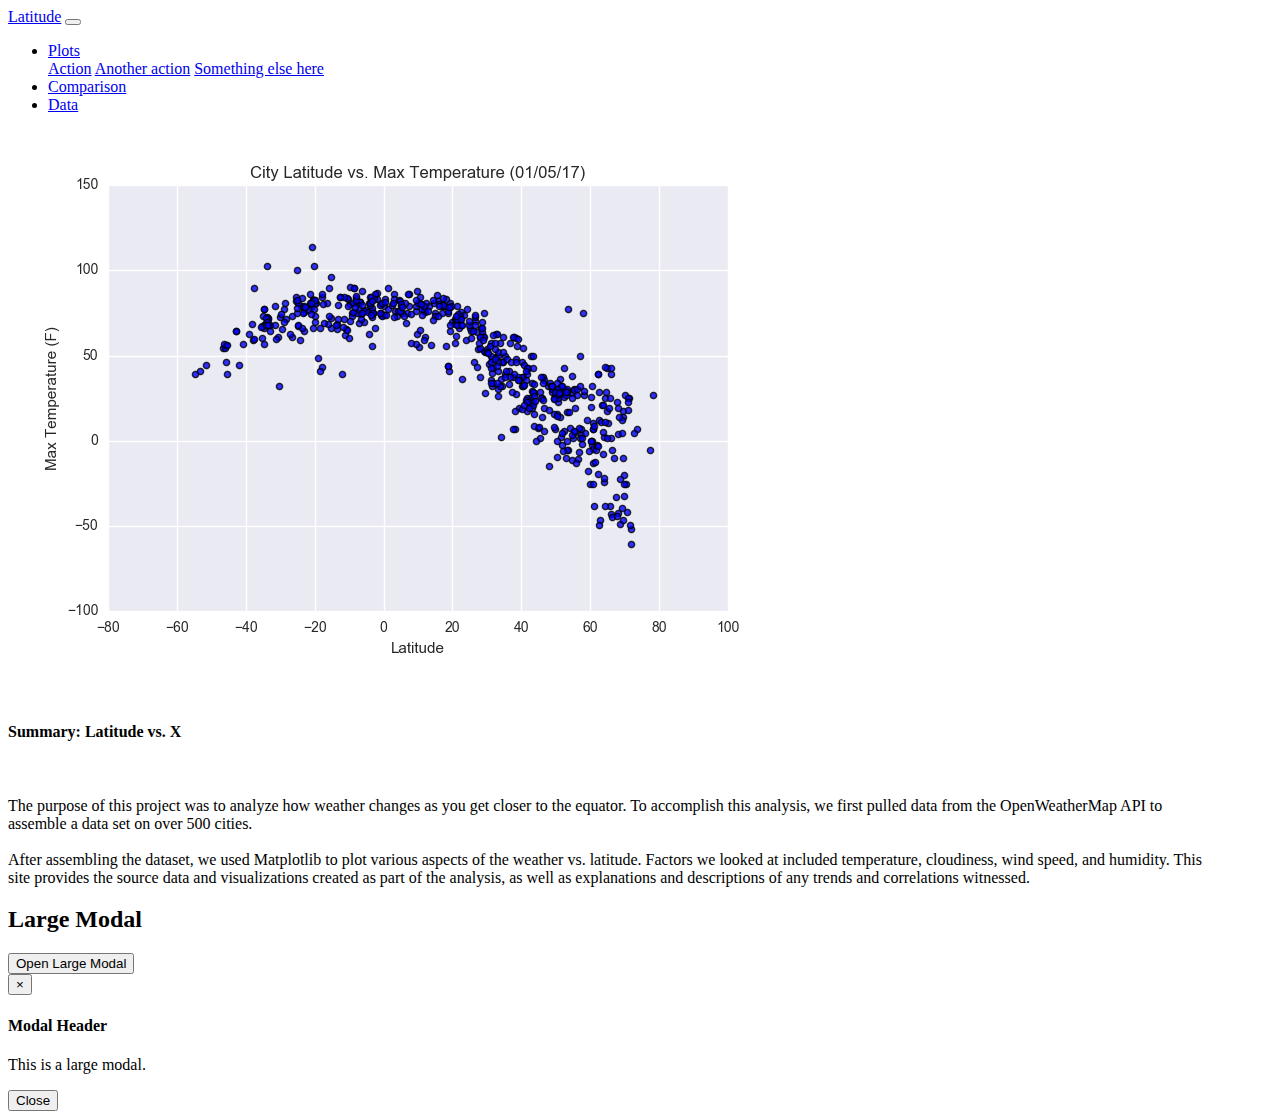
==== index.html @ ea4a3e47 "Commit 2" ====
<!DOCTYPE html>
<html lang="en">
<head>
    <meta charset="UTF-8">
    <meta http-equiv="X-UA-Compatible" content="IE=edge">
    <meta name="viewport" content="width=device-width, initial-scale=1.0">
    <link rel="stylesheet" href="/Web-Design-Challenge/style.css">
    <link rel="stylesheet" href="/Web-Design-Challenge/sketchy.min.css">
    <title>Latitude</title>
</head>
<body>
    <nav class="navbar navbar-expand-lg navbar-dark bg-dark">
        <div class="container-fluid">
          <a class="navbar-brand" href="#">Latitude</a>
          <button class="navbar-toggler" type="button" data-bs-toggle="collapse" data-bs-target="#navbarColor02" aria-controls="navbarColor02" aria-expanded="false" aria-label="Toggle navigation">
            <span class="navbar-toggler-icon"></span>
          </button>
      
          <div class="collapse navbar-collapse" id="navbarColor02">
            <ul class="navbar-nav me-auto">
                <li class="nav-item dropdown">
                    <a class="nav-link dropdown-toggle" data-bs-toggle="dropdown" href="#" role="button" aria-haspopup="true" aria-expanded="false">Plots</a>
                    <div class="dropdown-menu">
                      <a class="dropdown-item" href="#">Action</a>
                      <a class="dropdown-item" href="#">Another action</a>
                      <a class="dropdown-item" href="#">Something else here</a>
                    </div>
                  </li>
              <li class="nav-item">
                <a class="nav-link" href="#">Comparison</a>
              </li>
              <li class="nav-item">
                <a class="nav-link" href="#">Data</a>
              </li>
            </ul>
          </div>
        </div>
      </nav>
    <div class="card mb-6">
    <div class="card text-white bg-info mb-3" style="max-width: 75rem;">
        <div class="row no-gutters">
        <div class="col-md-5">
            <img src="Instructions/Resources/assets/images/Fig1.png" class="card-img" alt="...">
            <br>
        </div>
        <div class="col-md-7">
            <div class="card-body">
                <br>
            <h4 class="card-title">Summary: Latitude vs. X</h4>
            <br>
        <p class="card-text">The purpose of this project was to analyze how weather
            changes as you get closer to the equator. To accomplish this analysis, we
            first pulled data from the OpenWeatherMap API to assemble a data set on
            over 500 cities.
            <br>
            <br>
            After assembling the dataset, we used Matplotlib to plot various aspects of
            the weather vs. latitude. Factors we looked at included temperature, cloudiness,
            wind speed, and humidity. This site provides the source data and visualizations
            created as part of the analysis, as well as explanations and descriptions of any
            trends and correlations witnessed.</p>
            
            </div>
        </div>
        </div>
    </div>

    <div class="container">
        <h2>Large Modal</h2>
        <!-- Trigger the modal with a button -->
        <button type="button" class="btn btn-info btn-lg" data-toggle="modal" data-target="#myModal">Open Large Modal</button>
      
        <!-- Modal -->
        <div class="modal fade" id="myModal" role="dialog">
          <div class="modal-dialog modal-lg">
            <div class="modal-content">
              <div class="modal-header">
                <button type="button" class="close" data-dismiss="modal">&times;</button>
                <h4 class="modal-title">Modal Header</h4>
              </div>
              <div class="modal-body">
                <p>This is a large modal.</p>
              </div>
              <div class="modal-footer">
                <button type="button" class="btn btn-default" data-dismiss="modal">Close</button>
              </div>
            </div>
          </div>
        </div>
      </div>
</div>    
</body>
</html>
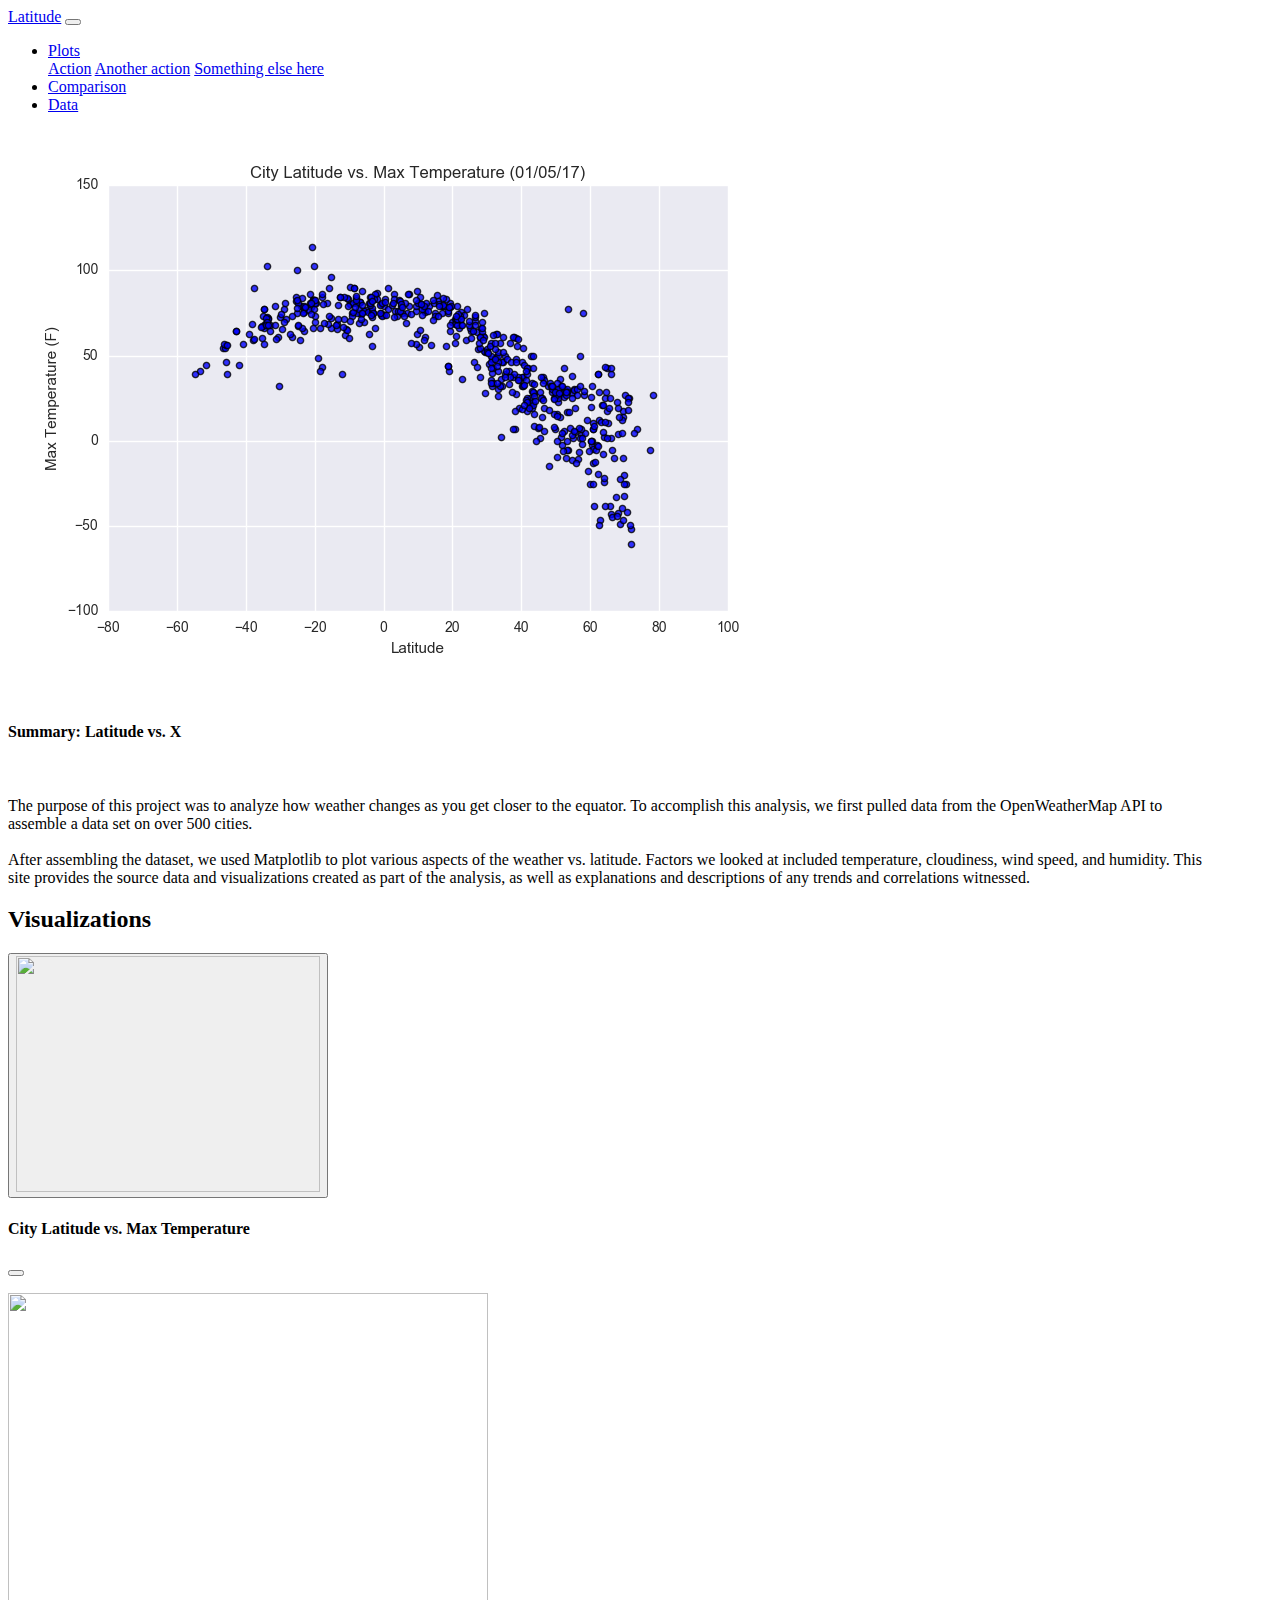
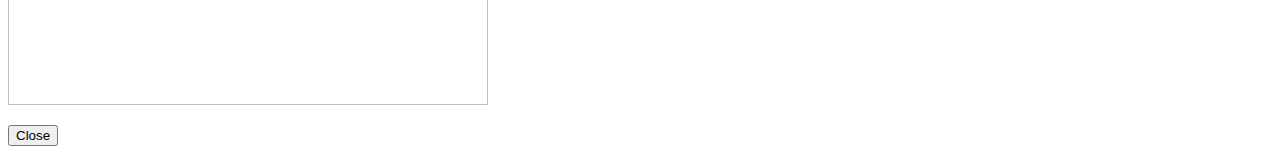
==== commit 55422545: "commit #3" ====
--- a/index.html
+++ b/index.html
@@ -4,6 +4,7 @@
     <meta charset="UTF-8">
     <meta http-equiv="X-UA-Compatible" content="IE=edge">
     <meta name="viewport" content="width=device-width, initial-scale=1.0">
+    <link href="https://cdn.jsdelivr.net/npm/bootstrap@5.1.3/dist/css/bootstrap.min.css" rel="stylesheet" integrity="sha384-1BmE4kWBq78iYhFldvKuhfTAU6auU8tT94WrHftjDbrCEXSU1oBoqyl2QvZ6jIW3" crossorigin="anonymous">
     <link rel="stylesheet" href="/Web-Design-Challenge/style.css">
     <link rel="stylesheet" href="/Web-Design-Challenge/sketchy.min.css">
     <title>Latitude</title>
@@ -65,29 +66,50 @@
         </div>
     </div>
 
-    <div class="container">
-        <h2>Large Modal</h2>
-        <!-- Trigger the modal with a button -->
-        <button type="button" class="btn btn-info btn-lg" data-toggle="modal" data-target="#myModal">Open Large Modal</button>
-      
-        <!-- Modal -->
-        <div class="modal fade" id="myModal" role="dialog">
-          <div class="modal-dialog modal-lg">
-            <div class="modal-content">
-              <div class="modal-header">
-                <button type="button" class="close" data-dismiss="modal">&times;</button>
-                <h4 class="modal-title">Modal Header</h4>
+    <div class="card border-secondary mb-3" style="max-width: 90rem;">
+        <div class="card-body">
+          <p class="card-text">
+
+            <div class="container">
+                <h2><strong>Visualizations</strong></h2>
+               <!-- Button trigger modal -->
+               <!-- <button type="button" class="btn btn-info btn-lg" data-bs-toggle="modal" data-bs-target="#staticBackdrop">
+                Test
+              </button> -->
+              <button type="button" class="btn btn-primary" id="fig1" data-bs-toggle="modal" data-bs-target="#staticBackdrop"><img src="/Web-Design-Challenge/Instructions/Resources/assets/images/Fig1.png" width="304" height="236"></button>
+              <!-- Modal -->
+        <div class="modal fade" id="staticBackdrop" data-bs-backdrop="static" data-bs-keyboard="false" tabindex="-1" aria-labelledby="staticBackdropLabel" aria-hidden="true">
+                <div class="modal-dialog">
+                  <div class="modal-content">
+                    <div class="modal-header">
+                      <h4 class="modal-title" id="staticBackdropLabel">City Latitude vs. Max Temperature</h4>
+                      <button type="button" class="btn-close" data-bs-dismiss="modal" aria-label="Close"></button>
+                    </div>
+                    <div class="modal-body">
+                      <p><img src="/Web-Design-Challenge/Instructions/Resources/assets/images/Fig1.png" width="480" height="412"></p>
+                    </div>
+                    <div class="modal-footer">
+                      <button type="button" class="btn btn-secondary" data-bs-dismiss="modal">Close</button>
+                    </div>
+                  </div>
+                </div>
               </div>
-              <div class="modal-body">
-                <p>This is a large modal.</p>
               </div>
-              <div class="modal-footer">
-                <button type="button" class="btn btn-default" data-dismiss="modal">Close</button>
-              </div>
-            </div>
-          </div>
-        </div>
-      </div>
-</div>    
+        </div>    
+
+
+
+
+<script src="https://cdn.jsdelivr.net/npm/bootstrap@5.1.3/dist/js/bootstrap.bundle.min.js" integrity="sha384-ka7Sk0Gln4gmtz2MlQnikT1wXgYsOg+OMhuP+IlRH9sENBO0LRn5q+8nbTov4+1p" crossorigin="anonymous"></script>
+<script type="text/javascript">
+var myModal = document.getElementById('myModal')
+var myInput = document.getElementById('myInput')
+
+myModal.addEventListener('shown.bs.modal', function () {
+  myInput.focus()
+})    
+</script>
 </body>
 </html>
+
+
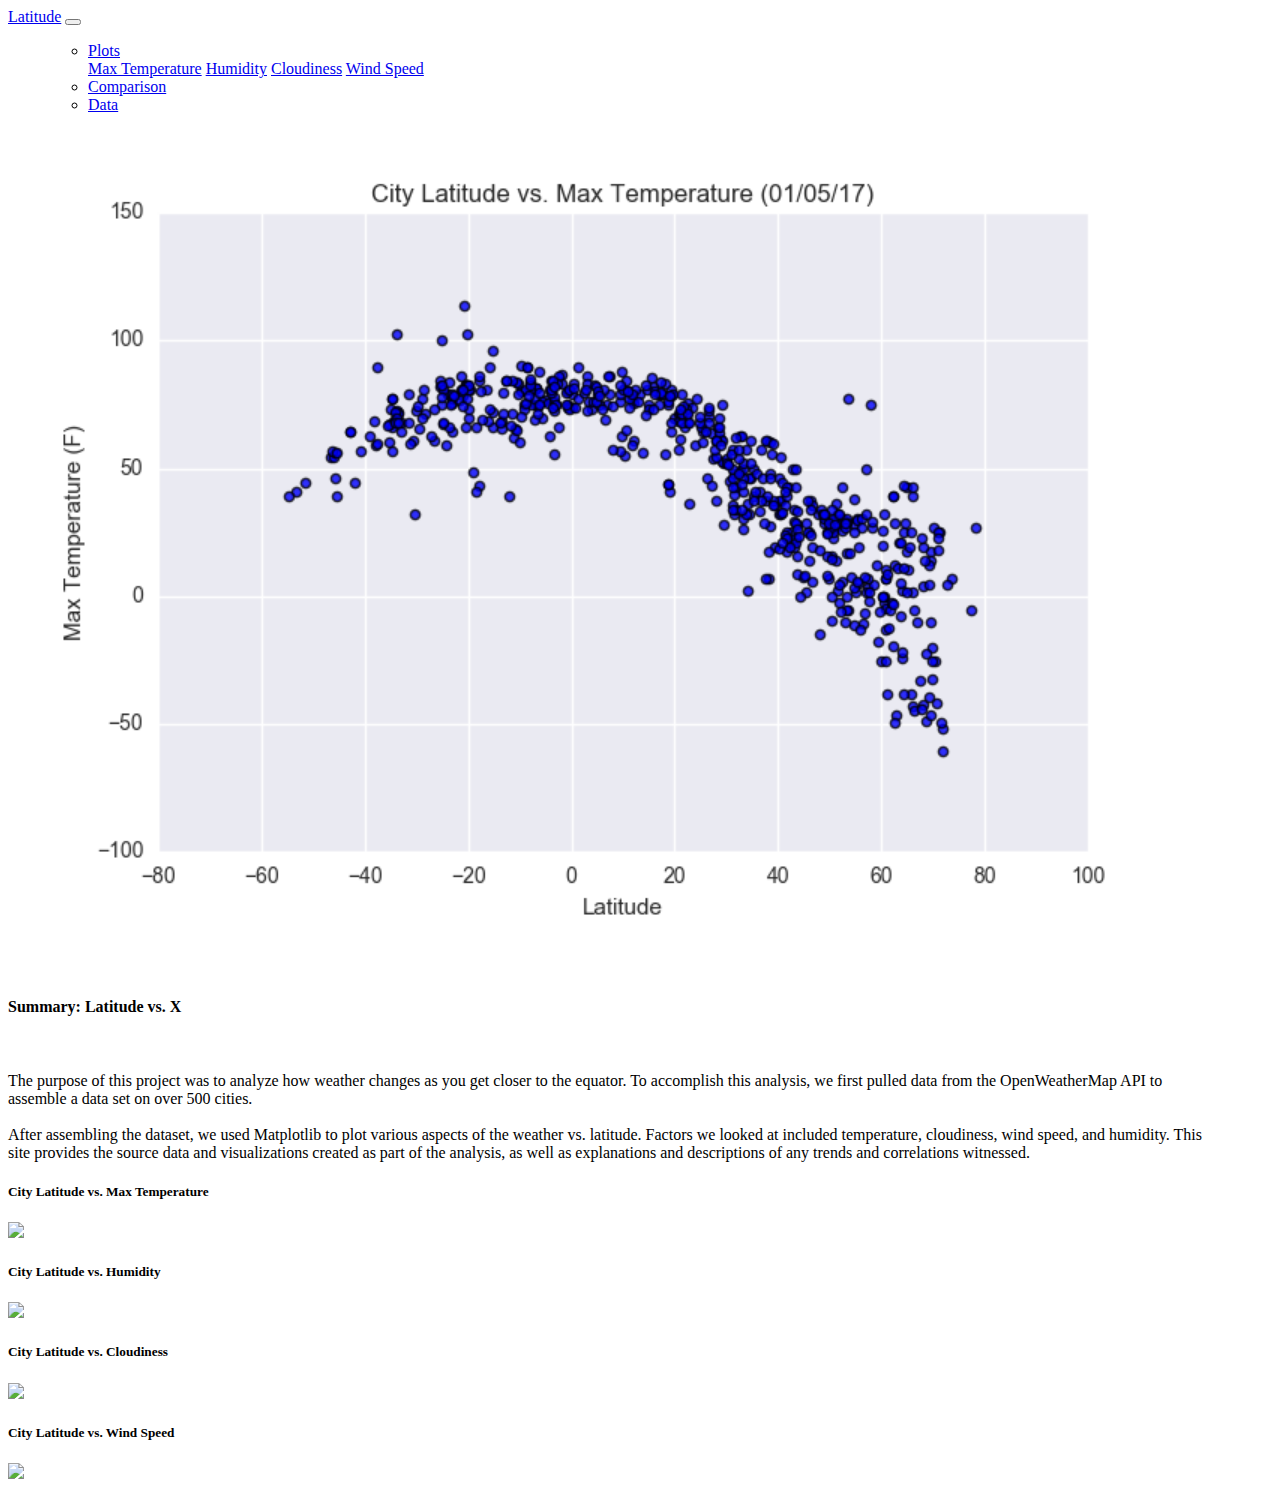
==== commit 9d328c03: "commit #3: adding max-temp.html & updating other code" ====
--- a/index.html
+++ b/index.html
@@ -10,21 +10,22 @@
     <title>Latitude</title>
 </head>
 <body>
-    <nav class="navbar navbar-expand-lg navbar-dark bg-dark">
+    <nav class="navbar navbar-expand-lg navbar-dark bg-dark" >
         <div class="container-fluid">
           <a class="navbar-brand" href="#">Latitude</a>
           <button class="navbar-toggler" type="button" data-bs-toggle="collapse" data-bs-target="#navbarColor02" aria-controls="navbarColor02" aria-expanded="false" aria-label="Toggle navigation">
             <span class="navbar-toggler-icon"></span>
           </button>
-      
+        <ul class="nav justify-content-end">
           <div class="collapse navbar-collapse" id="navbarColor02">
             <ul class="navbar-nav me-auto">
                 <li class="nav-item dropdown">
                     <a class="nav-link dropdown-toggle" data-bs-toggle="dropdown" href="#" role="button" aria-haspopup="true" aria-expanded="false">Plots</a>
                     <div class="dropdown-menu">
-                      <a class="dropdown-item" href="#">Action</a>
-                      <a class="dropdown-item" href="#">Another action</a>
-                      <a class="dropdown-item" href="#">Something else here</a>
+                      <a class="dropdown-item" href="#">Max Temperature</a>
+                      <a class="dropdown-item" href="#">Humidity</a>
+                      <a class="dropdown-item" href="#">Cloudiness</a>
+                      <a class="dropdown-item" href="#">Wind Speed</a>
                     </div>
                   </li>
               <li class="nav-item">
@@ -41,7 +42,7 @@
     <div class="card text-white bg-info mb-3" style="max-width: 75rem;">
         <div class="row no-gutters">
         <div class="col-md-5">
-            <img src="Instructions/Resources/assets/images/Fig1.png" class="card-img" alt="...">
+            <img src="Instructions/Resources/assets/images/Fig1.png" class="card-img" width="100%">
             <br>
         </div>
         <div class="col-md-7">
@@ -66,39 +67,44 @@
         </div>
     </div>
 
-    <div class="card border-secondary mb-3" style="max-width: 90rem;">
-        <div class="card-body">
-          <p class="card-text">
-
-            <div class="container">
-                <h2><strong>Visualizations</strong></h2>
-               <!-- Button trigger modal -->
-               <!-- <button type="button" class="btn btn-info btn-lg" data-bs-toggle="modal" data-bs-target="#staticBackdrop">
-                Test
-              </button> -->
-              <button type="button" class="btn btn-primary" id="fig1" data-bs-toggle="modal" data-bs-target="#staticBackdrop"><img src="/Web-Design-Challenge/Instructions/Resources/assets/images/Fig1.png" width="304" height="236"></button>
-              <!-- Modal -->
-        <div class="modal fade" id="staticBackdrop" data-bs-backdrop="static" data-bs-keyboard="false" tabindex="-1" aria-labelledby="staticBackdropLabel" aria-hidden="true">
-                <div class="modal-dialog">
-                  <div class="modal-content">
-                    <div class="modal-header">
-                      <h4 class="modal-title" id="staticBackdropLabel">City Latitude vs. Max Temperature</h4>
-                      <button type="button" class="btn-close" data-bs-dismiss="modal" aria-label="Close"></button>
-                    </div>
-                    <div class="modal-body">
-                      <p><img src="/Web-Design-Challenge/Instructions/Resources/assets/images/Fig1.png" width="480" height="412"></p>
-                    </div>
-                    <div class="modal-footer">
-                      <button type="button" class="btn btn-secondary" data-bs-dismiss="modal">Close</button>
-                    </div>
-                  </div>
-                </div>
-              </div>
-              </div>
-        </div>    
-
-
-
+      <div class="container">
+      <div class="row">
+        <div class="col-6 col-sm-4">
+          <div class="card">
+            <div class="card-body">
+              <h5 class="card-title">City Latitude vs. Max Temperature</h5>
+              <a href="#" class="btn btn-primary"><img src="/Web-Design-Challenge/Instructions/Resources/assets/images/Fig1.png" width="100%"></a>
+            </div>
+          </div>
+        </div>
+        <div class="col-6 col-sm-4">
+          <div class="card">
+            <div class="card-body">
+              <h5 class="card-title">City Latitude vs. Humidity</h5>
+              <a href="#" class="btn btn-primary"><img src="/Web-Design-Challenge/Instructions/Resources/assets/images/Fig2.png" width="100%"></a>
+            </div>
+          </div>
+        </div>
+      </div>
+      <div class="row">
+        <div class="col-6 col-sm-4">
+          <div class="card">
+            <div class="card-body">
+              <h5 class="card-title">City Latitude vs. Cloudiness</h5>
+              <a href="#" class="btn btn-primary"><img src="/Web-Design-Challenge/Instructions/Resources/assets/images/Fig3.png" width="100%"></a>
+            </div>
+          </div>
+        </div>
+        <div class="col-6 col-sm-4">
+          <div class="card">
+            <div class="card-body">
+              <h5 class="card-title">City Latitude vs. Wind Speed</h5>
+              <a href="#" class="btn btn-primary"><img src="/Web-Design-Challenge/Instructions/Resources/assets/images/Fig4.png" width="100%"></a>
+            </div>
+          </div>
+        </div>
+      </div>
+    </div>
 
 <script src="https://cdn.jsdelivr.net/npm/bootstrap@5.1.3/dist/js/bootstrap.bundle.min.js" integrity="sha384-ka7Sk0Gln4gmtz2MlQnikT1wXgYsOg+OMhuP+IlRH9sENBO0LRn5q+8nbTov4+1p" crossorigin="anonymous"></script>
 <script type="text/javascript">
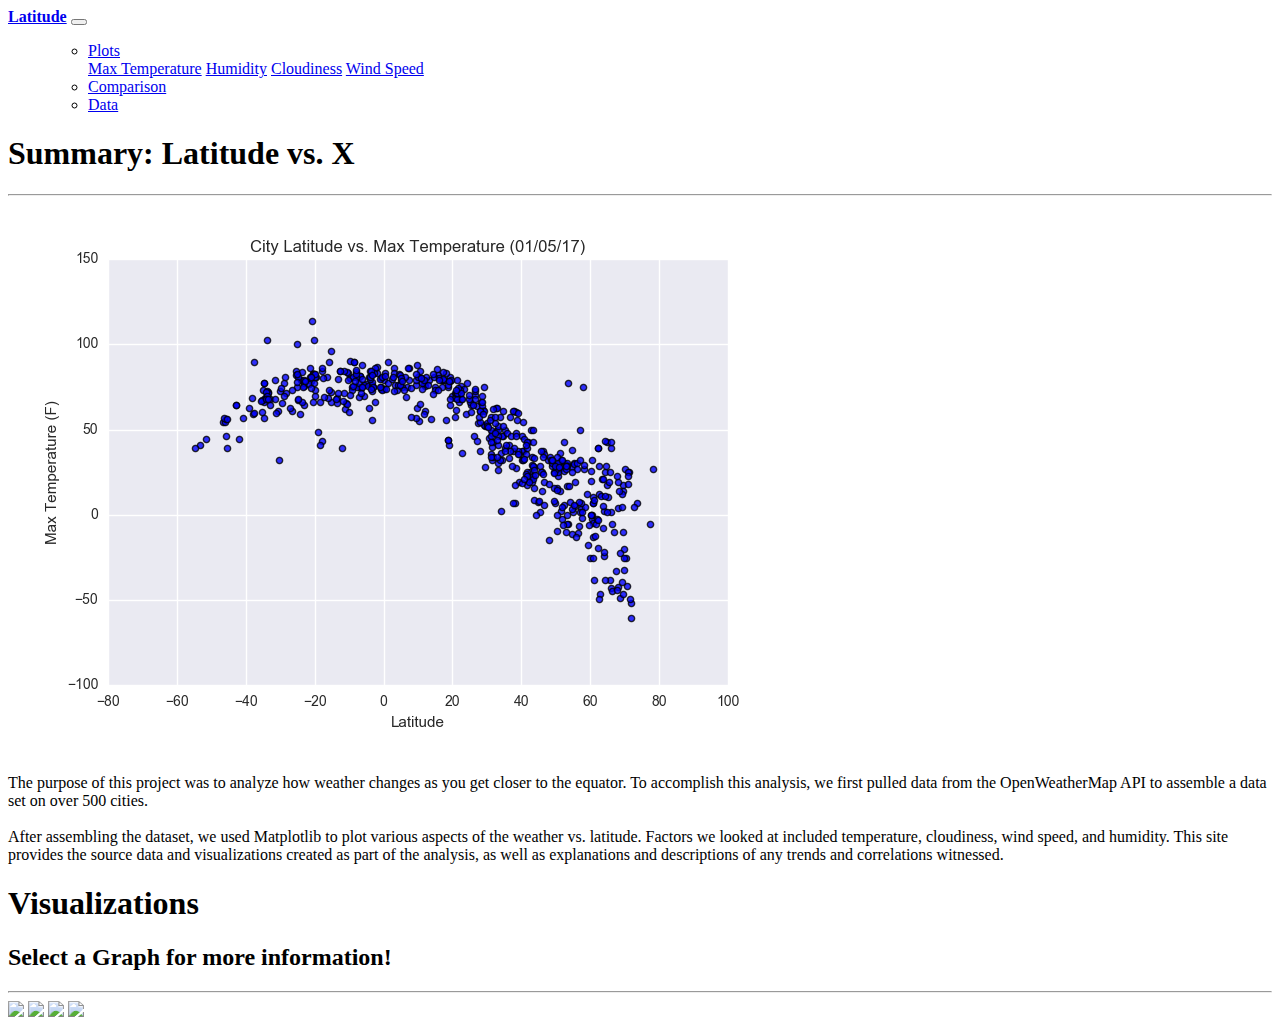
==== commit 291a1247: "adding correct file" ====
--- a/index.html
+++ b/index.html
@@ -1,56 +1,61 @@
 <!DOCTYPE html>
 <html lang="en">
+
 <head>
-    <meta charset="UTF-8">
-    <meta http-equiv="X-UA-Compatible" content="IE=edge">
-    <meta name="viewport" content="width=device-width, initial-scale=1.0">
-    <link href="https://cdn.jsdelivr.net/npm/bootstrap@5.1.3/dist/css/bootstrap.min.css" rel="stylesheet" integrity="sha384-1BmE4kWBq78iYhFldvKuhfTAU6auU8tT94WrHftjDbrCEXSU1oBoqyl2QvZ6jIW3" crossorigin="anonymous">
-    <link rel="stylesheet" href="/Web-Design-Challenge/style.css">
-    <link rel="stylesheet" href="/Web-Design-Challenge/sketchy.min.css">
-    <title>Latitude</title>
+  <meta charset="UTF-8">
+  <meta http-equiv="X-UA-Compatible" content="IE=edge">
+  <meta name="viewport" content="width=device-width, initial-scale=1.0">
+  <link href="https://cdn.jsdelivr.net/npm/bootstrap@5.1.3/dist/css/bootstrap.min.css" rel="stylesheet"
+    integrity="sha384-1BmE4kWBq78iYhFldvKuhfTAU6auU8tT94WrHftjDbrCEXSU1oBoqyl2QvZ6jIW3" crossorigin="anonymous">
+  <link rel="stylesheet" href="/Web-Design-Challenge/style.css">
+  <link rel="stylesheet" href="/Web-Design-Challenge/sketchy.min.css">
+  <title>Latitude</title>
 </head>
+
 <body>
-    <nav class="navbar navbar-expand-lg navbar-dark bg-dark" >
-        <div class="container-fluid">
-          <a class="navbar-brand" href="#">Latitude</a>
-          <button class="navbar-toggler" type="button" data-bs-toggle="collapse" data-bs-target="#navbarColor02" aria-controls="navbarColor02" aria-expanded="false" aria-label="Toggle navigation">
-            <span class="navbar-toggler-icon"></span>
-          </button>
-        <ul class="nav justify-content-end">
-          <div class="collapse navbar-collapse" id="navbarColor02">
-            <ul class="navbar-nav me-auto">
-                <li class="nav-item dropdown">
-                    <a class="nav-link dropdown-toggle" data-bs-toggle="dropdown" href="#" role="button" aria-haspopup="true" aria-expanded="false">Plots</a>
-                    <div class="dropdown-menu">
-                      <a class="dropdown-item" href="#">Max Temperature</a>
-                      <a class="dropdown-item" href="#">Humidity</a>
-                      <a class="dropdown-item" href="#">Cloudiness</a>
-                      <a class="dropdown-item" href="#">Wind Speed</a>
-                    </div>
-                  </li>
-              <li class="nav-item">
-                <a class="nav-link" href="#">Comparison</a>
-              </li>
-              <li class="nav-item">
-                <a class="nav-link" href="#">Data</a>
-              </li>
-            </ul>
-          </div>
+  <!-- Navigation -->
+  <nav class="navbar navbar-expand-lg navbar-dark bg-dark">
+    <div class="container-fluid">
+      <a class="btn btn-info btn-lg" href="/Web-Design-Challenge/index - Copy.html"><strong>Latitude</strong></a>
+      <button class="navbar-toggler" type="button" data-bs-toggle="collapse" data-bs-target="#navbarColor02"
+        aria-controls="navbarColor02" aria-expanded="false" aria-label="Toggle navigation">
+        <span class="navbar-toggler-icon"></span>
+      </button>
+      <ul class="nav justify-content-end">
+        <div class="collapse navbar-collapse" id="navbarColor02">
+          <ul class="navbar-nav me-auto">
+            <li class="nav-item dropdown">
+              <a class="nav-link dropdown-toggle" data-bs-toggle="dropdown" href="#" role="button" aria-haspopup="true"
+                aria-expanded="false">Plots</a>
+              <div class="dropdown-menu">
+                <a class="dropdown-item" href="/Web-Design-Challenge/max-temp.html">Max Temperature</a>
+                <a class="dropdown-item" href="/Web-Design-Challenge/humidity.html">Humidity</a>
+                <a class="dropdown-item" href="/Web-Design-Challenge/cloudiness.html">Cloudiness</a>
+                <a class="dropdown-item" href="/Web-Design-Challenge/wind-speed.html">Wind Speed</a>
+              </div>
+            </li>
+            <li class="nav-item">
+              <a class="nav-link" href="/Web-Design-Challenge/comparisons.html">Comparison</a>
+            </li>
+            <li class="nav-item">
+              <a class="nav-link" href="/Web-Design-Challenge/data.html">Data</a>
+            </li>
+          </ul>
         </div>
-      </nav>
-    <div class="card mb-6">
-    <div class="card text-white bg-info mb-3" style="max-width: 75rem;">
-        <div class="row no-gutters">
-        <div class="col-md-5">
-            <img src="Instructions/Resources/assets/images/Fig1.png" class="card-img" width="100%">
-            <br>
-        </div>
-        <div class="col-md-7">
-            <div class="card-body">
-                <br>
-            <h4 class="card-title">Summary: Latitude vs. X</h4>
-            <br>
-        <p class="card-text">The purpose of this project was to analyze how weather
+    </div>
+  </nav>
+  <div class="container pc-4 mt-5">
+    <div class="row gx-4 justify-content-center">
+      <div class="col col-md-7">
+        <div class="border bg-white clearfix px-4 pt-5 pb-4" id="summary-block">
+          <!-- Summary Block -->
+          <h1>
+            Summary: Latitude vs. X
+          </h1>
+          <hr>
+          <img class="col-md-6 float-md-start fit-image" src="Instructions/Resources/assets/images/Fig1.png">
+
+          <p>The purpose of this project was to analyze how weather
             changes as you get closer to the equator. To accomplish this analysis, we
             first pulled data from the OpenWeatherMap API to assemble a data set on
             over 500 cities.
@@ -60,62 +65,50 @@
             the weather vs. latitude. Factors we looked at included temperature, cloudiness,
             wind speed, and humidity. This site provides the source data and visualizations
             created as part of the analysis, as well as explanations and descriptions of any
-            trends and correlations witnessed.</p>
-            
-            </div>
+            trends and correlations witnessed.
+          </p>
         </div>
-        </div>
-    </div>
+      </div>
 
-      <div class="container">
-      <div class="row">
-        <div class="col-6 col-sm-4">
-          <div class="card">
-            <div class="card-body">
-              <h5 class="card-title">City Latitude vs. Max Temperature</h5>
-              <a href="#" class="btn btn-primary"><img src="/Web-Design-Challenge/Instructions/Resources/assets/images/Fig1.png" width="100%"></a>
-            </div>
+      <div class="col col-md-3 text-center">
+        <!-- Visualizations -->
+        <div class="border bg-white clearfix px-4 pt-5 pb-4">
+          <h1>
+            Visualizations</h1>
+          <h2>Select a Graph for more information!</h2>
+          <hr>
+          <div class="row">
+            <a href="/Web-Design-Challenge/max-temp.html" class="display-contents"><img
+                src="/Web-Design-Challenge/Instructions/Resources/assets/images/Fig1.png"
+                class="col-md-10 fit-image"></a>
+            <a href="/Web-Design-Challenge/humidity.html" class="display-contents"><img
+                src="/Web-Design-Challenge/Instructions/Resources/assets/images/Fig2.png"
+                class="col-md-10 fit-image"></a>
+            <a href="/Web-Design-Challenge/cloudiness.html" class="display-contents"><img
+                src="/Web-Design-Challenge/Instructions/Resources/assets/images/Fig3.png"
+                class="col-md-10 fit-image"></a>
+            <a href="/Web-Design-Challenge/wind-speed.html" class="display-contents"><img
+                src="/Web-Design-Challenge/Instructions/Resources/assets/images/Fig4.png"
+                class="col-md-10 fit-image"></a>
           </div>
         </div>
-        <div class="col-6 col-sm-4">
-          <div class="card">
-            <div class="card-body">
-              <h5 class="card-title">City Latitude vs. Humidity</h5>
-              <a href="#" class="btn btn-primary"><img src="/Web-Design-Challenge/Instructions/Resources/assets/images/Fig2.png" width="100%"></a>
-            </div>
-          </div>
-        </div>
-      </div>
-      <div class="row">
-        <div class="col-6 col-sm-4">
-          <div class="card">
-            <div class="card-body">
-              <h5 class="card-title">City Latitude vs. Cloudiness</h5>
-              <a href="#" class="btn btn-primary"><img src="/Web-Design-Challenge/Instructions/Resources/assets/images/Fig3.png" width="100%"></a>
-            </div>
-          </div>
-        </div>
-        <div class="col-6 col-sm-4">
-          <div class="card">
-            <div class="card-body">
-              <h5 class="card-title">City Latitude vs. Wind Speed</h5>
-              <a href="#" class="btn btn-primary"><img src="/Web-Design-Challenge/Instructions/Resources/assets/images/Fig4.png" width="100%"></a>
-            </div>
-          </div>
-        </div>
+
       </div>
     </div>
+  </div>
 
-<script src="https://cdn.jsdelivr.net/npm/bootstrap@5.1.3/dist/js/bootstrap.bundle.min.js" integrity="sha384-ka7Sk0Gln4gmtz2MlQnikT1wXgYsOg+OMhuP+IlRH9sENBO0LRn5q+8nbTov4+1p" crossorigin="anonymous"></script>
-<script type="text/javascript">
-var myModal = document.getElementById('myModal')
-var myInput = document.getElementById('myInput')
+  <!-- Script for Dropdown   -->
+  <script src="https://cdn.jsdelivr.net/npm/bootstrap@5.1.3/dist/js/bootstrap.bundle.min.js"
+    integrity="sha384-ka7Sk0Gln4gmtz2MlQnikT1wXgYsOg+OMhuP+IlRH9sENBO0LRn5q+8nbTov4+1p"
+    crossorigin="anonymous"></script>
+  <script type="text/javascript">
+    var myModal = document.getElementById('myModal')
+    var myInput = document.getElementById('myInput')
 
-myModal.addEventListener('shown.bs.modal', function () {
-  myInput.focus()
-})    
-</script>
+    myModal.addEventListener('shown.bs.modal', function () {
+      myInput.focus()
+    })    
+  </script>
 </body>
-</html>
 
-
+</html>